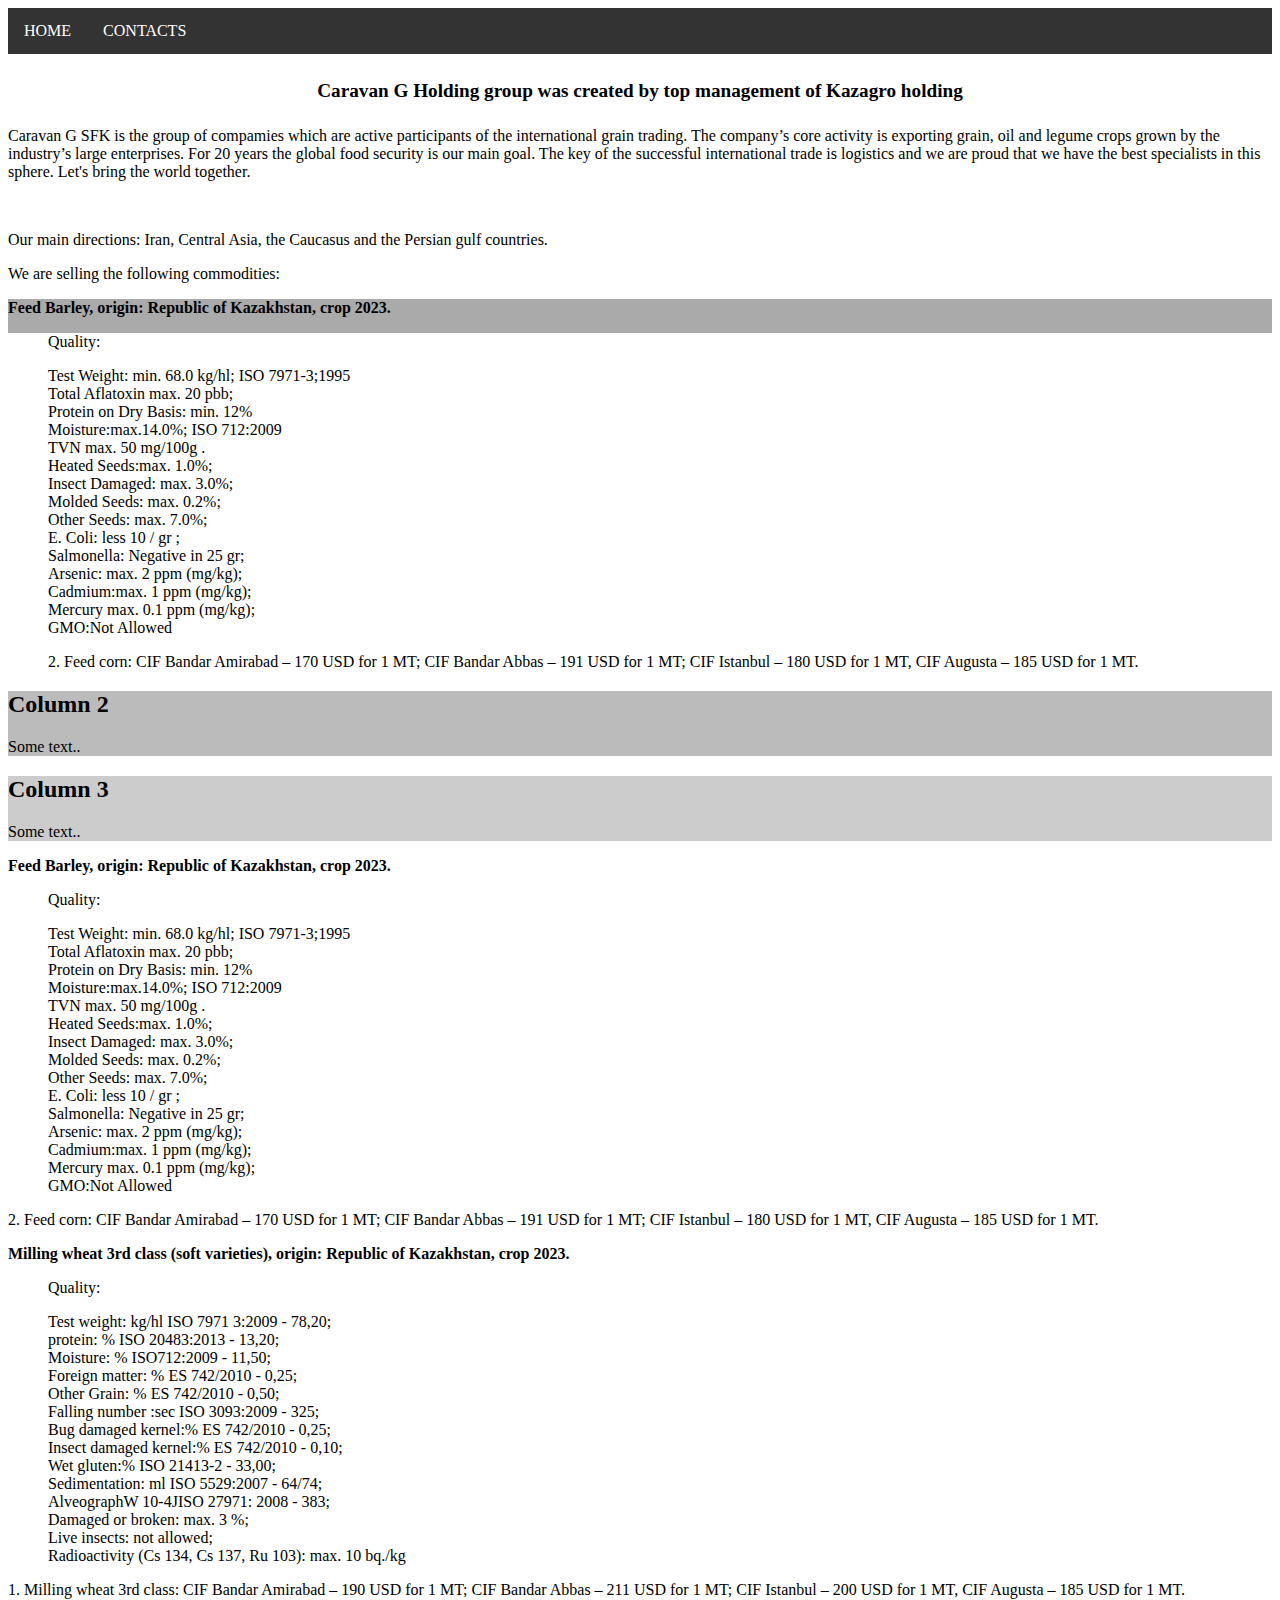
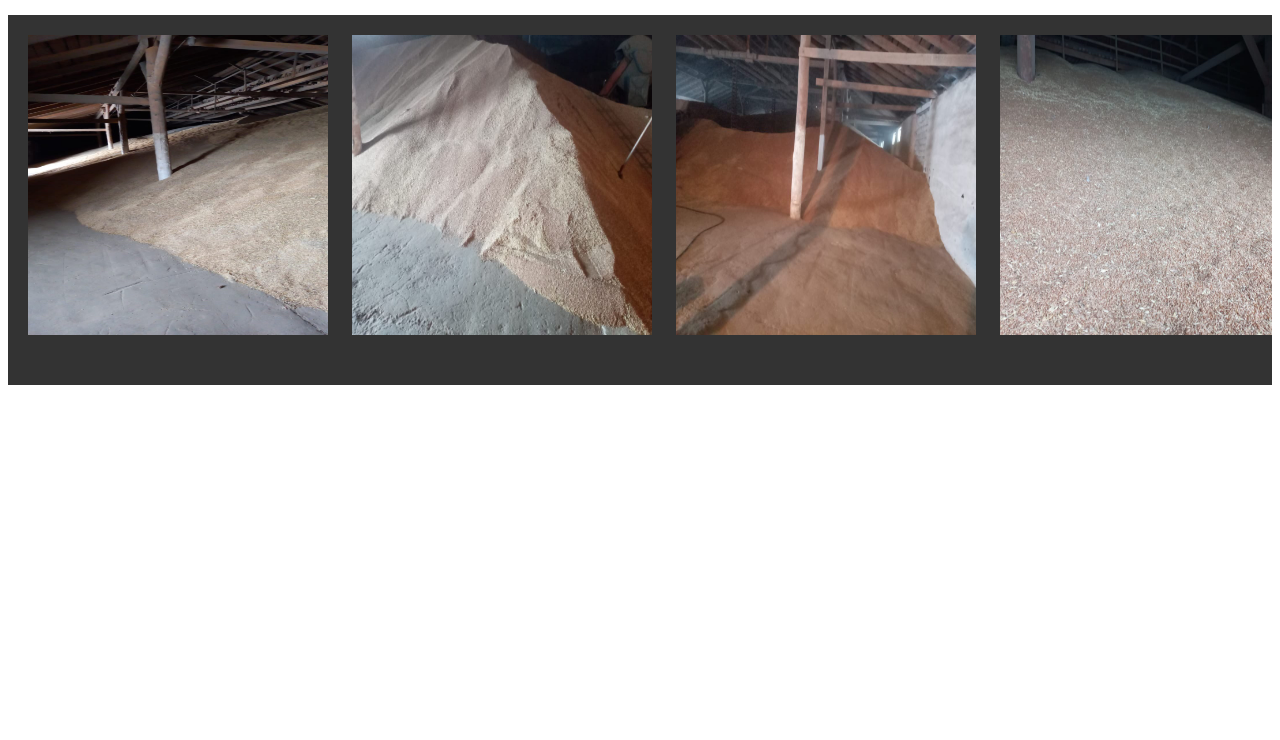
==== Public/index.html @ 2853e1aa "11" ====
<!DOCTYPE html>
<html>
<meta charset="UTF-8">
<meta name="viewport" content="width=device-width, initial-scale=1.0">
<link rel="stylesheet" href="/w3css/3/w3.css">
<link rel="stylesheet" href="https://cdnjs.cloudflare.com/ajax/libs/font-awesome/4.6.3/css/font-awesome.min.css">
<link rel="stylesheet" href="style.css">

<body>


  <div class="head">
    
    <!-- <img src="images/R.jpg" width="1465px" height="150px"> -->
  </div>
  <!-- Navigation -->
  <ul class="nava1">
    <nav class="w3-top w3-bar w3-black">
      <li class="nava"><a href="index.html" class="w3-button w3-bar-item">HOME</a></li>
      <li class="nava"><a href="contacts.html" class="w3-button w3-bar-item">CONTACTS</a></li>
    </nav>
  </ul>

  <div class="about-text">
    <div class="h-heading">
      <h4 class="hheadingtext">Caravan G Holding group was created by top management of Kazagro holding</h4>
    </div>


    <p>Caravan G SFK is the group of compamies which are active participants of the international grain trading. The
      company’s core activity is exporting grain, oil and legume crops grown by the industry’s large enterprises. For 20
      years the global food security is our main goal.
      The key of the successful international trade is logistics and we are proud that we have the best specialists in
      this sphere. Let's bring the world together.</p>
    <br>

    <p>Our main directions: Iran, Central Asia, the Caucasus and the Persian gulf countries. </p>


    <p>We are selling the following commodities:</p>


    <div class="row">
      <div class="column" style="background-color:#aaa;">
        <p>    <p><strong>Feed Barley, origin: Republic of Kazakhstan, crop 2023.</strong></p>
        <ul class="specsqual">
          <p>Quality:</p>
          <li>Test Weight: min. 68.0 kg/hl; ISO 7971-3;1995</li>
          <li>Total Aflatoxin max. 20 pbb;</li>
          <li>Protein on Dry Basis: min. 12%</li>
          <li>Moisture:max.14.0%; ISO 712:2009</li>
          <li>TVN max. 50 mg/100g .</li>
          <li>Heated Seeds:max. 1.0%;</li>
          <li>Insect Damaged: max. 3.0%;</li>
          <li>Molded Seeds: max. 0.2%;</li>
          <li>Other Seeds: max. 7.0%;</li>
          <li>E. Coli: less 10 / gr ; </li>
          <li>Salmonella: Negative in 25 gr;</li>
          <li>Arsenic: max. 2 ppm (mg/kg);</li>
          <li>Cadmium:max. 1 ppm (mg/kg);</li>
          <li>Mercury max. 0.1 ppm (mg/kg);</li>
          <li>GMO:Not Allowed</li>
          <p>2. Feed corn: CIF Bandar Amirabad – 170 USD for 1 MT; CIF Bandar Abbas – 191 USD for 1 MT; CIF Istanbul – 180 USD
            for 1 MT, CIF Augusta – 185 USD for 1 MT.</p>      
        </ul></p>
      </div>


      <div class="column" style="background-color:#bbb;">
        <h2>Column 2</h2>
        <p>Some text..</p>
      </div>
      <div class="column" style="background-color:#ccc;">
        <h2>Column 3</h2>
        <p>Some text..</p>
      </div>
    </div>


    <p><strong>Feed Barley, origin: Republic of Kazakhstan, crop 2023.</strong></p>
    <ul class="specsqual">
      <p>Quality:</p>
      <li>Test Weight: min. 68.0 kg/hl; ISO 7971-3;1995</li>
      <li>Total Aflatoxin max. 20 pbb;</li>
      <li>Protein on Dry Basis: min. 12%</li>
      <li>Moisture:max.14.0%; ISO 712:2009</li>
      <li>TVN max. 50 mg/100g .</li>
      <li>Heated Seeds:max. 1.0%;</li>
      <li>Insect Damaged: max. 3.0%;</li>
      <li>Molded Seeds: max. 0.2%;</li>
      <li>Other Seeds: max. 7.0%;</li>
      <li>E. Coli: less 10 / gr ; </li>
      <li>Salmonella: Negative in 25 gr;</li>
      <li>Arsenic: max. 2 ppm (mg/kg);</li>
      <li>Cadmium:max. 1 ppm (mg/kg);</li>
      <li>Mercury max. 0.1 ppm (mg/kg);</li>
      <li>GMO:Not Allowed</li>
    </ul>

    <p>2. Feed corn: CIF Bandar Amirabad – 170 USD for 1 MT; CIF Bandar Abbas – 191 USD for 1 MT; CIF Istanbul – 180 USD
      for 1 MT, CIF Augusta – 185 USD for 1 MT.</p>



    <p><strong>Milling wheat 3rd class (soft varieties), origin: Republic of Kazakhstan, crop 2023.</strong></p>
    <ul class="specsqual">
      <p>Quality:</p>
      <li>Test weight: kg/hl ISO 7971 3:2009 - 78,20;</li>
      <li>protein: % ISO 20483:2013 - 13,20;</li>
      <li>Moisture: % ISO712:2009 - 11,50;</li>
      <li>Foreign matter: % ES 742/2010 - 0,25;</li>
      <li>Other Grain: % ES 742/2010 - 0,50;</li>
      <li>Falling number :sec ISO 3093:2009 - 325;</li>
      <li>Bug damaged kernel:% ES 742/2010 - 0,25;</li>
      <li>Insect damaged kernel:% ES 742/2010 - 0,10;</li>
      <li>Wet gluten:% ISO 21413-2 - 33,00;</li>
      <li>Sedimentation: ml ISO 5529:2007 - 64/74;</li>
      <li>AlveographW 10-4JISO 27971: 2008 - 383;</li>
      <li>Damaged or broken: max. 3 %;</li>
      <li>Live insects: not allowed;</li>
      <li>Radioactivity (Cs 134, Cs 137, Ru 103): max. 10 bq./kg</li>
    </ul>



    <p>1. Milling wheat 3rd class: CIF Bandar Amirabad – 190 USD for 1 MT; CIF Bandar Abbas – 211 USD for 1 MT; CIF
      Istanbul – 200 USD for 1 MT, CIF Augusta – 185 USD for 1 MT. </p>



    <div class="scroll-container">


      <img class="wi" src="images/1.jpg">
      <img class="wi" src="images/2.jpg">
      <img class="wi" src="images/3.jpg">
      <img class="wi" src="images/4.jpg">
      <img class="wi" src="images/5.jpg">
      <img class="wi" src="images/6.jpg">
      <img class="wi" src="images/7.jpg">
      <img class="wi" src="images/8.jpg">
      <img class="wi" src="images/9.jpg">
      <img class="wi" src="images/10.jpg">
      <img class="wi" src="images/11.jpg">
      <img class="wi" src="images/12.jpg">
      <img class="wi" src="images/13.jpg">
      <img class="wi" src="images/14.jpg">
      <img class="wi" src="images/15.jpg">
      <img class="wi" src="images/16.jpg">
      <img class="wi" src="images/17.jpg">
      <img class="wi" src="images/18.jpg">
      <img class="wi" src="images/19.jpg">
      <img class="wi" src="images/20.jpg">





    </div>

    <iframe width="560" height="315" style="position: relative; margin-top: 20px;"
      src="https://www.youtube.com/embed/WMwENoB-bGI?si=zK_-Vh1mOvVPjELn" title="YouTube video player" frameborder="0"
      allow="accelerometer; autoplay; clipboard-write; encrypted-media; gyroscope; picture-in-picture; web-share"
      allowfullscreen></iframe>

    <iframe width="560" height="315" style="position: relative;"
      src="https://www.marinetraffic.com/en/ais/embed/zoom:3/centery:36/centerx:23/maptype:4/shownames:false/mmsi:0/shipid:0/fleet:/fleet_id:/vtypes:/showmenu:/remember:false"
      frameborder="0"></iframe>

    <p></p>
    <p><strong></strong></p>
    <p></p>
    <p><strong></strong></p>


  </div>

</body>

</html>




<!-- <script>
    function show(btn){
    let btns = document.querySelectorAll('button');
    btns.forEach(function(btn){
      btn.classList.remove('active');
    });
    btn.classList.add('active');
}
</script>

<button onclick="show(this);" id="btn-take" class="switch-btn">Take</button>
<button onclick="show(this);" id="btn-ask" class="switch-btn-middle">Ask</button>
<button onclick="show(this);" id="btn-trade" class="switch-btn">Trade</button>


</script> -->
</body>

</html>
---- Public/style.css ----
.nava1 {
    list-style-type: none;
    margin: 0;
    padding: 0;
    overflow: hidden;
    background-color: #333;
  }
  
  .nava {
    float: left;
  }
  
  li a {
    display: block;
    color: white;
    text-align: center;
    padding: 14px 16px;
    text-decoration: none;
  }
  
  li a:hover {
    background-color: #111;
  }

  .hheadingtext{
    text-align: center;
    font-size:  1.2em;

  }

  .specsqual {
    background-color: white;
    list-style-type: none
  }

  div.scroll-container {
    background-color: #333;
    overflow: auto;
    white-space: nowrap;
    padding: 10px;
    height: 350px;
  }
  
  div.scroll-container img {
    padding: 10px;
  }
  .wi {
    width: 300px;
    height: 300px;
  }

  .lo {
    width: 300px;
    height: 300px;
  }
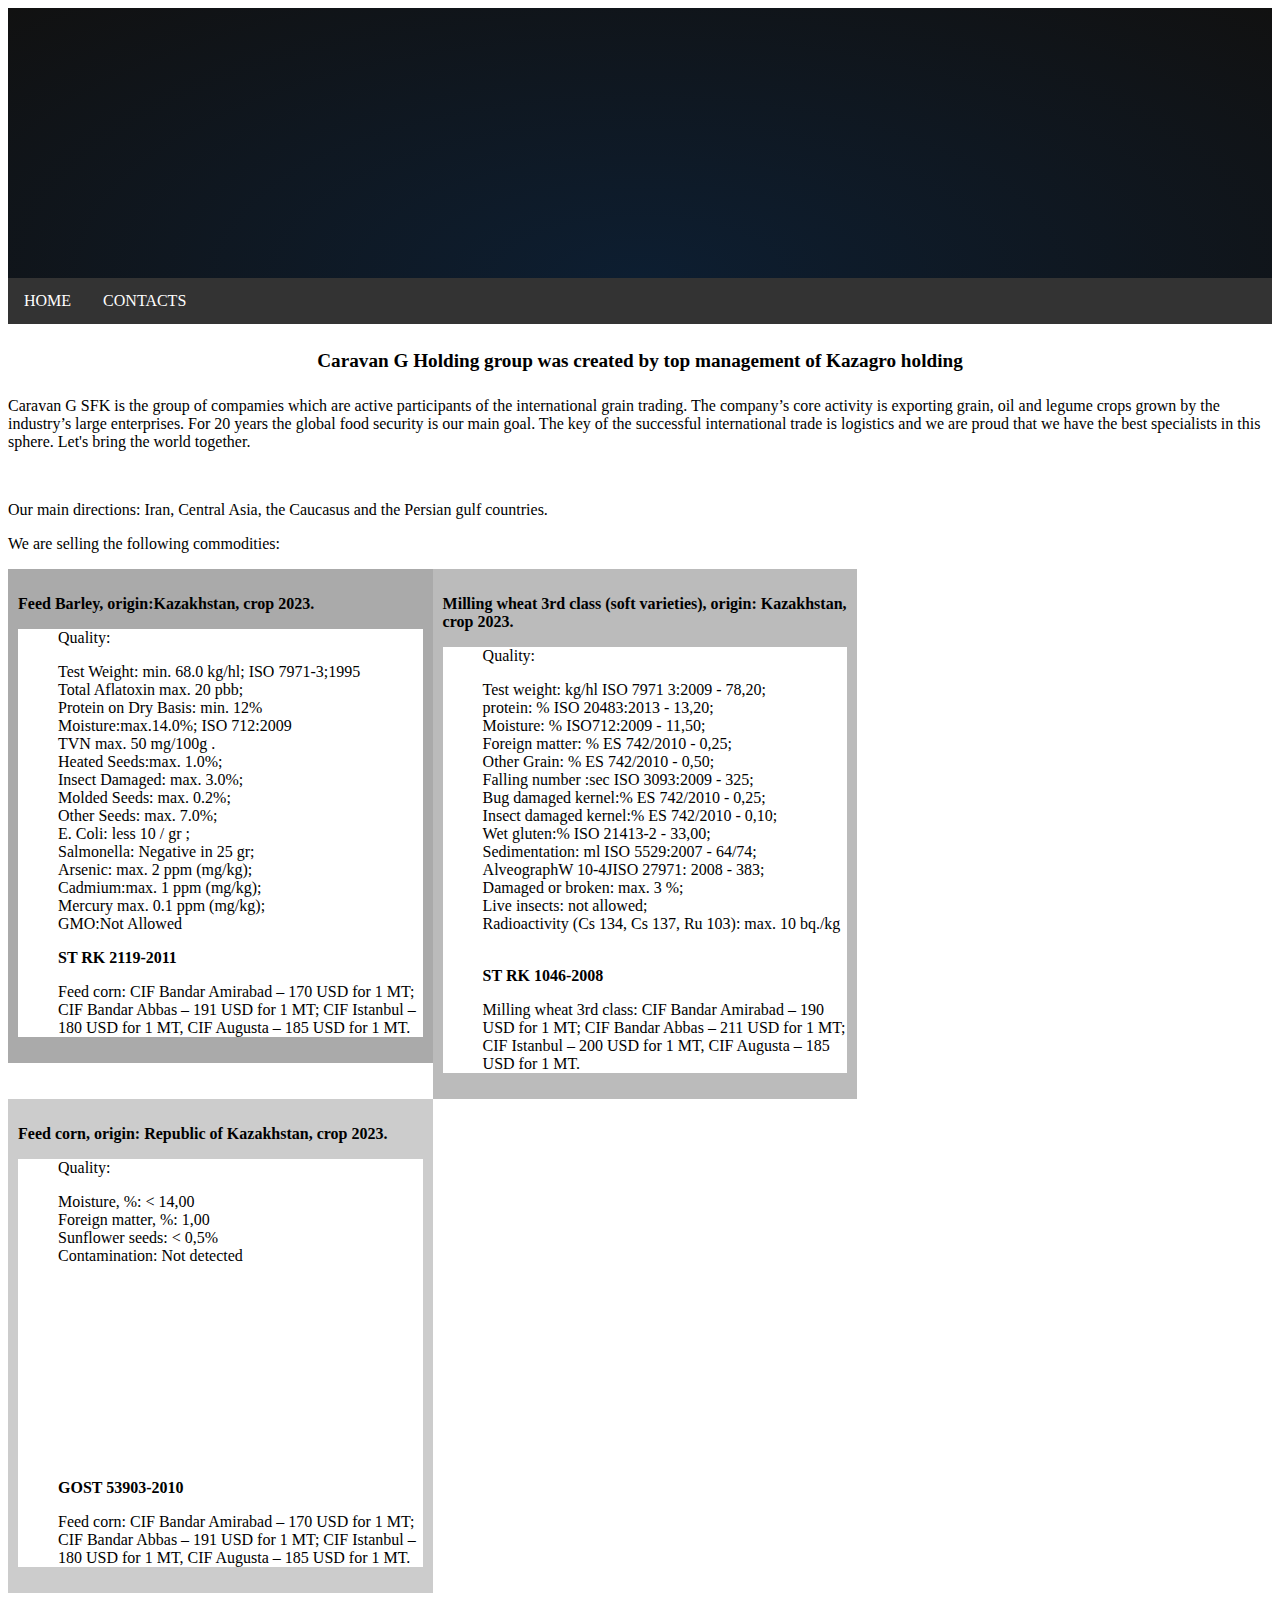
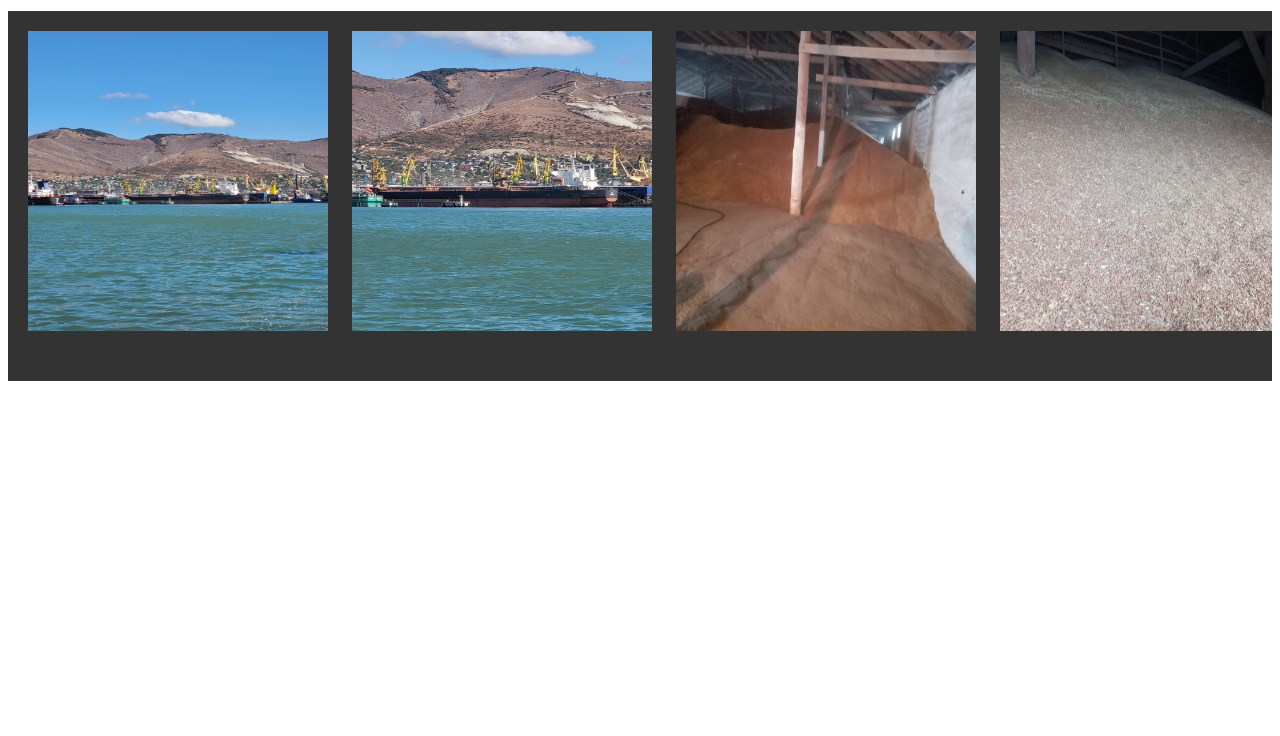
==== commit 4cd0ddb9: "ready" ====
--- a/Public/index.html
+++ b/Public/index.html
@@ -9,9 +9,22 @@
 <body>
 
 
+<div class="body1">
+  <div class="night">
+    <div class="star"></div>
+    <div class="star"></div>
+    <div class="star"></div>
+    <div class="star"></div>
+    <div class="star"></div>
+  </div>
+</div>
+
+
+
   <div class="head">
-    
-    <!-- <img src="images/R.jpg" width="1465px" height="150px"> -->
+
+  </div>
+  <!-- <img src="images/R.jpg" width="1465px" height="150px"> -->
   </div>
   <!-- Navigation -->
   <ul class="nava1">
@@ -39,45 +52,103 @@
 
     <p>We are selling the following commodities:</p>
 
-
-    <div class="row">
-      <div class="column" style="background-color:#aaa;">
-        <p>    <p><strong>Feed Barley, origin: Republic of Kazakhstan, crop 2023.</strong></p>
-        <ul class="specsqual">
-          <p>Quality:</p>
-          <li>Test Weight: min. 68.0 kg/hl; ISO 7971-3;1995</li>
-          <li>Total Aflatoxin max. 20 pbb;</li>
-          <li>Protein on Dry Basis: min. 12%</li>
-          <li>Moisture:max.14.0%; ISO 712:2009</li>
-          <li>TVN max. 50 mg/100g .</li>
-          <li>Heated Seeds:max. 1.0%;</li>
-          <li>Insect Damaged: max. 3.0%;</li>
-          <li>Molded Seeds: max. 0.2%;</li>
-          <li>Other Seeds: max. 7.0%;</li>
-          <li>E. Coli: less 10 / gr ; </li>
-          <li>Salmonella: Negative in 25 gr;</li>
-          <li>Arsenic: max. 2 ppm (mg/kg);</li>
-          <li>Cadmium:max. 1 ppm (mg/kg);</li>
-          <li>Mercury max. 0.1 ppm (mg/kg);</li>
-          <li>GMO:Not Allowed</li>
-          <p>2. Feed corn: CIF Bandar Amirabad – 170 USD for 1 MT; CIF Bandar Abbas – 191 USD for 1 MT; CIF Istanbul – 180 USD
-            for 1 MT, CIF Augusta – 185 USD for 1 MT.</p>      
-        </ul></p>
+    <div class="ARENA">
+      <div class="row">
+        <div class="column" style="background-color:#aaa;">
+          <p>
+          <p><strong>Feed Barley, origin:Kazakhstan, crop 2023.</strong></p>
+          <ul class="specsqual">
+            <p>Quality:</p>
+            <li>Test Weight: min. 68.0 kg/hl; ISO 7971-3;1995</li>
+            <li>Total Aflatoxin max. 20 pbb;</li>
+            <li>Protein on Dry Basis: min. 12%</li>
+            <li>Moisture:max.14.0%; ISO 712:2009</li>
+            <li>TVN max. 50 mg/100g .</li>
+            <li>Heated Seeds:max. 1.0%;</li>
+            <li>Insect Damaged: max. 3.0%;</li>
+            <li>Molded Seeds: max. 0.2%;</li>
+            <li>Other Seeds: max. 7.0%;</li>
+            <li>E. Coli: less 10 / gr ; </li>
+            <li>Salmonella: Negative in 25 gr;</li>
+            <li>Arsenic: max. 2 ppm (mg/kg);</li>
+            <li>Cadmium:max. 1 ppm (mg/kg);</li>
+            <li>Mercury max. 0.1 ppm (mg/kg);</li>
+            <li>GMO:Not Allowed</li>
+
+            <p><strong>ST RK 2119-2011</strong></p>
+            <p>Feed corn: CIF Bandar Amirabad – 170 USD for 1 MT; CIF Bandar Abbas – 191 USD for 1 MT; CIF Istanbul –
+              180 USD
+              for 1 MT, CIF Augusta – 185 USD for 1 MT.</p>
+          </ul>
+          </p>
+        </div>
+
+
+        <div class="column" style="background-color:#bbb;">
+          <p>
+          <p><strong>Milling wheat 3rd class (soft varieties), origin: Kazakhstan, crop 2023.</strong></p>
+          <ul class="specsqual">
+            <p>Quality:</p>
+            <li>Test weight: kg/hl ISO 7971 3:2009 - 78,20;</li>
+            <li>protein: % ISO 20483:2013 - 13,20;</li>
+            <li>Moisture: % ISO712:2009 - 11,50;</li>
+            <li>Foreign matter: % ES 742/2010 - 0,25;</li>
+            <li>Other Grain: % ES 742/2010 - 0,50;</li>
+            <li>Falling number :sec ISO 3093:2009 - 325;</li>
+            <li>Bug damaged kernel:% ES 742/2010 - 0,25;</li>
+            <li>Insect damaged kernel:% ES 742/2010 - 0,10;</li>
+            <li>Wet gluten:% ISO 21413-2 - 33,00;</li>
+            <li>Sedimentation: ml ISO 5529:2007 - 64/74;</li>
+            <li>AlveographW 10-4JISO 27971: 2008 - 383;</li>
+            <li>Damaged or broken: max. 3 %;</li>
+            <li>Live insects: not allowed;</li>
+            <li>Radioactivity (Cs 134, Cs 137, Ru 103): max. 10 bq./kg</li>
+<br>
+            <p><strong>ST RK 1046-2008</strong></p>
+            <p>Milling wheat 3rd class: CIF Bandar Amirabad – 190 USD for 1 MT; CIF Bandar Abbas – 211 USD for 1 MT; CIF
+              Istanbul – 200 USD for 1 MT, CIF Augusta – 185 USD for 1 MT. </p>
+          </ul>
+          </p>
+        </div>
+
+
+        <div class="column" style="background-color:#ccc;">
+          <p>
+          <p>
+          <p><strong>Feed corn, origin: Republic of Kazakhstan, crop 2023.</strong></p>
+          <ul class="specsqual">
+            <p>Quality:</p>
+            <li>Moisture, %: < 14,00 </li>
+            <li>Foreign matter, %: 1,00</li>
+            <li>Sunflower seeds: < 0,5%</li>
+            <li>Contamination: Not detected</li>
+
+<br>
+<br>
+<br>
+<br>
+<br>
+<br>
+<br>
+<br>
+<br>
+<br>
+<br>
+            <p><strong>GOST 53903-2010</strong></p>
+
+
+            <p>Feed corn: CIF Bandar Amirabad – 170 USD for 1 MT; CIF Bandar Abbas – 191 USD for 1 MT; CIF Istanbul –
+              180 USD for 1 MT, CIF Augusta – 185 USD for 1 MT. </p>
+          </ul>
+          </p>
+          </p>
+        </div>
       </div>
 
-
-      <div class="column" style="background-color:#bbb;">
-        <h2>Column 2</h2>
-        <p>Some text..</p>
-      </div>
-      <div class="column" style="background-color:#ccc;">
-        <h2>Column 3</h2>
-        <p>Some text..</p>
-      </div>
     </div>
 
 
-    <p><strong>Feed Barley, origin: Republic of Kazakhstan, crop 2023.</strong></p>
+    <!-- <p><strong>Feed Barley, origin: Republic of Kazakhstan, crop 2023.</strong></p>
     <ul class="specsqual">
       <p>Quality:</p>
       <li>Test Weight: min. 68.0 kg/hl; ISO 7971-3;1995</li>
@@ -124,15 +195,15 @@
 
 
     <p>1. Milling wheat 3rd class: CIF Bandar Amirabad – 190 USD for 1 MT; CIF Bandar Abbas – 211 USD for 1 MT; CIF
-      Istanbul – 200 USD for 1 MT, CIF Augusta – 185 USD for 1 MT. </p>
-
-
+      Istanbul – 200 USD for 1 MT, CIF Augusta – 185 USD for 1 MT. </p> -->
+
+    <br>
 
     <div class="scroll-container">
 
 
-      <img class="wi" src="images/1.jpg">
-      <img class="wi" src="images/2.jpg">
+      <img class="wi" src="images/19.jpg">
+      <img class="wi" src="images/20.jpg">
       <img class="wi" src="images/3.jpg">
       <img class="wi" src="images/4.jpg">
       <img class="wi" src="images/5.jpg">
@@ -149,8 +220,8 @@
       <img class="wi" src="images/16.jpg">
       <img class="wi" src="images/17.jpg">
       <img class="wi" src="images/18.jpg">
-      <img class="wi" src="images/19.jpg">
-      <img class="wi" src="images/20.jpg">
+      <img class="wi" src="images/1.jpg">
+      <img class="wi" src="images/2.jpg">
 
 
 
--- a/Public/style.css
+++ b/Public/style.css
@@ -54,4 +54,164 @@
   .lo {
     width: 300px;
     height: 300px;
-  }+  }
+
+.ARENA {
+  box-sizing: border-box;
+
+}
+
+/* Create three equal columns that floats next to each other */
+.column {
+  float: left;
+  width: 32.01%;
+  padding: 10px;
+  /* height: 300px; Should be removed. Only for demonstration */
+}
+
+/* Clear floats after the columns */
+.row:after {
+  content: "";
+  display: table;
+  clear: both;  
+
+}
+
+.body1{
+  height: 30vh;
+  display: flex;
+  justify-content: center;
+  align-items: center;
+  background: radial-gradient(ellipse at bottom, #0D1E31, #111);
+  overflow: hidden;
+}
+
+.night{
+  position: relative;/* position: relative; */
+  width: 100%;
+  height: 100%;
+  transform: rotateZ(40deg);
+}
+
+.star{
+  position: absolute;
+  left: 50%;
+  top: 50%;
+  height: 4px;
+  background: linear-gradient(-45deg, #5F91FF, rgba(0, 0, 255, 0));
+  border-radius: 999px;
+  filter: drop-shadow(0 0 6px #699BFF);
+  animation: tail 3s ease-in-out infinite,
+             falling 3s ease-in-out infinite;
+}
+
+@keyframes tail{
+  0%{
+    width: 0;
+  }
+  30%{
+    width: 100px;
+  }
+  100%{
+    width: 0;
+  }
+}
+
+@keyframes falling{
+  0%{
+    transform: translateX(0);
+  }
+  100%{
+    transform: translateX(300px);
+  }
+}
+
+.star::before, .star::after{
+  content: '';
+  position: absolute;
+  top: calc(50% - 2px);
+  right: 0;
+  height: 4px;
+  background: linear-gradient(-45deg, rgba(0, 0, 255, 0), #5F91FF, rgba(0, 0, 255, 0));
+  border-radius: 100%;
+  transform: translateX(50%) rotateZ(45deg);
+  animation: shining 3s ease-in-out infinite;
+}
+
+@keyframes shining{
+  0%{
+    width: 0;
+  }
+  50%{
+    width: 30px;
+  }
+  100%{
+    width: 0;
+  }
+}
+
+.star::after{
+  transform: translateX(50%) rotateZ(-45deg);
+}
+
+.star:nth-child(1){
+  top: calc(50% - 100px);
+  left: calc(50% - 250px);
+  animation-delay: 1s;
+}
+
+.star:nth-child(1)::before, .star:nth-child(1)::after{
+  animation-delay: 1s;
+}
+
+.star:nth-child(2){
+  top: calc(50% - 50px);
+  left: calc(50% - 200px);
+  animation-delay: 1.2s;
+}
+
+.star:nth-child(2)::before, .star:nth-child(2)::after{
+  animation-delay: 1.2s;
+}
+
+.star:nth-child(3){
+  top: calc(50% - 0px);
+  left: calc(50% - 150px);
+  animation-delay: 1.4s;
+}
+
+.star:nth-child(3)::before, .star:nth-child(3)::after{
+  animation-delay: 1.4s;
+}
+
+.star:nth-child(4){
+  top: calc(50% - -50px);
+  left: calc(50% - 200px);
+  animation-delay: 1.6s;
+}
+
+.star:nth-child(4)::before, .star:nth-child(4)::after{
+  animation-delay: 1.6s;
+}
+
+.star:nth-child(5){
+  top: calc(50% - -100px);
+  left: calc(50% - 250px);
+  animation-delay: 1.8s;
+}
+
+.star:nth-child(5)::before, .star:nth-child(5)::after{
+  animation-delay: 1.8s;
+}
+             
+.white-mode {
+    text-decoration: none;
+    padding: 17px 40px;
+    background-color: yellow;
+    border-radius: 3px;
+    color: black;
+    transition: .35s ease-in-out;
+    position: absolute;
+    left: 15px;
+    bottom: 15px
+}
